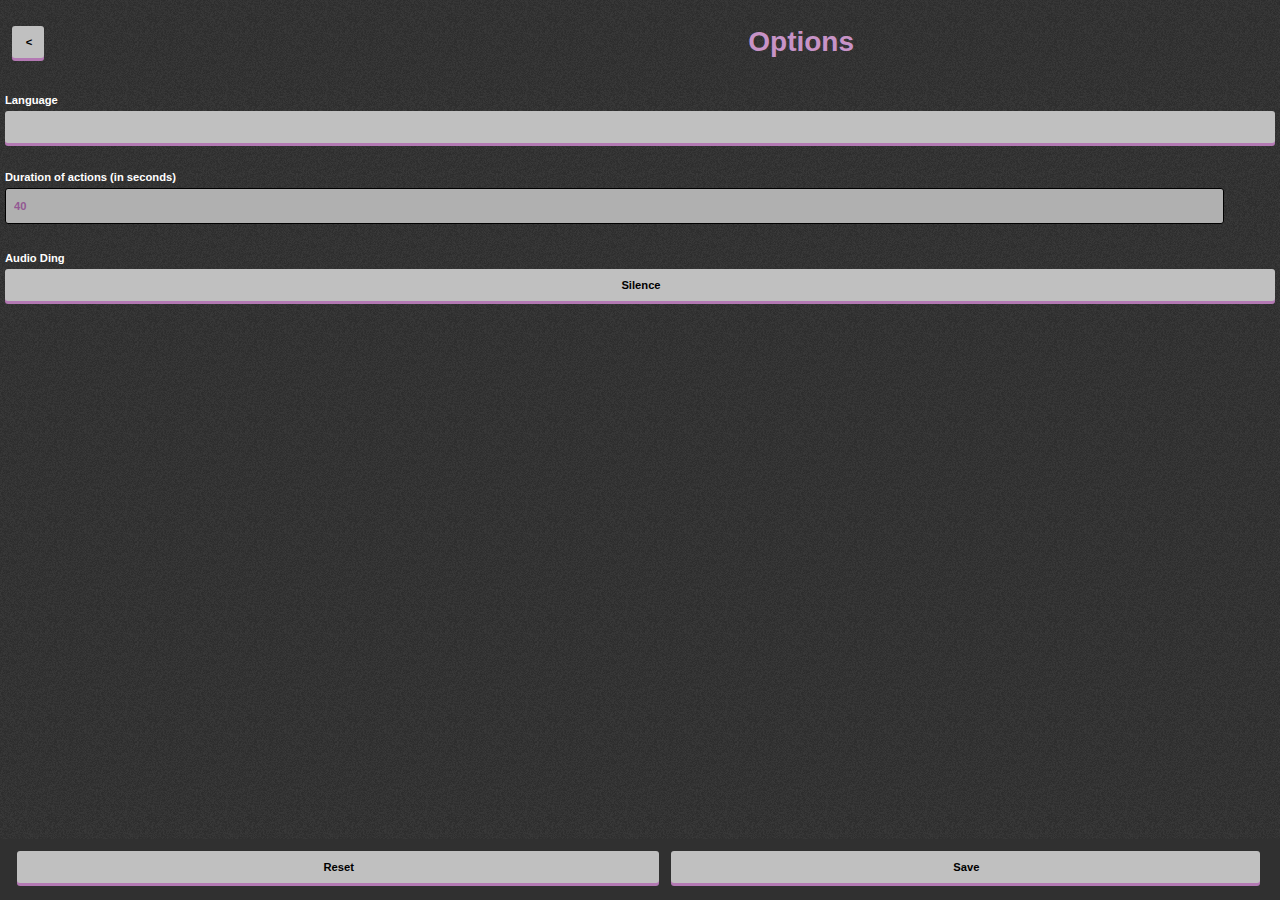
==== config.html @ 8c2312d3 "Initial import" ====
<!DOCTYPE html>
<html>
  <head>
    <meta charset="utf-8">
    <meta name="viewport" content="width=device-width,user-scalable=no,initial-scale=1">
    <title>SexTurns: Options</title>
    <link rel="stylesheet" href="style.css" type="text/css">
    <script src="lang.js" defer></script>
    <script src="config.js" defer></script>
  </head>
  <body>
    <!-- This code is in the public domain. Enjoy! -->
<table><tr><td align="left">
        <input class="back" type="submit" value="&lt;" id="sortir">
</td><td>
    <h1 id="text_title">Configuració</h1>
</td></tr></table>
<div class="content">
    <b id="idioma">Idioma</b>
    <br />
    <select id="lang">
    <option value="ca">Català</option>
    <option value="en">English</option>
    <option value="es">Español</option>
    </select>
    <br />
    <br />
    <b id="text_duration">Duració de les accions (en segons)</b>
    <input type="text" id="duration" value="">
    <br />
    <br />
    <b id="audio">Senyalització Auditiva</b>
    <input type="submit" value="" id="sound">
    <br />
</div>

<div class="bottom">
    <table width="100%"><tr><td>
    <input type="submit" value="Esborrar-ho Tot" id="datareset">
      </td><td>
    <input type="submit" value="Desar" id="desar">
      </td></tr>
    </table>
</div>
</body>

</html>
---- style.css ----
h1 {
        color: #c793c7;
	font-size:2.5em;
        text-align:center;
}
h2 {
        color: #c793c7;
        text-align:center;
}
body,.body {
	overflow: hidden;
	transition: all 0.25s linear;
	margin:0px;
	 -moz-user-select: none;
	-webkit-user-select: none;
	-ms-user-select:none;
	user-select:none;
	color: white;
	font-family: Arial;
        border: 0px solid black;
	line-height:2em;
        font-weight: bold;
	font-size:0.7em;
	background-color: #303030;
	background-image:url('noisy.png');
}
select, input {
	-webkit-appearance: none;
        border: 0px solid black;
	background-image: none;
	font-size:1em;
	border-radius: 3px;
	font-weight:bold;
	background-color:#c0c0c0;
        height: 32px;
        width:100%;
        padding-left:8px;
	box-shadow: 0px 3px 0px #B379B3;
}
input[type=submit]:active{
    -webkit-box-shadow: 0px 2px 0px #84261a;
    -moz-box-shadow: 0px 2px 0px #84261a;
    box-shadow: 0px 2px 0px #84261a;
    position:relative;
    top:3px;
}
input[type=text] {
        border: 1px solid black;
	border-radius: 3px;
	color: #935993;
	font-weight:bold;
	background-color:#b0b0b0;
        height: 32px;
        width:95%;
        padding-left:8px;
	box-shadow: 0px 0px 0px black;
}
input:focus[type=text] {
	color: #b379b3;
	background-color:#d0d0d0;
}
textarea {
	width: 96%;
	height: 1024px;
	border: 1px solid black;
border-radius: 3px;
	color: #935993;
	font-weight:bold;
	background-color:#b0b0b0;
	padding: 5px;
	font-family: Tahoma, sans-serif;
	background-image: url(bg.gif);
	background-position: bottom right;
	background-repeat: no-repeat;
}
      textarea:focus {
	color: #b379b3;
	background-color:#d0d0d0;
	}
      .accio {
        line-height:1.2em;
        font-size:3em;
        text-align:center;
      }
      .countdown{
        line-height:1.2em;
        font-size:7em;
	color:yellow;
        text-align:center;
      }

.bottom {
	transition: all 0.25s linear;
z-index: -999;
	padding:5px;
	padding-top:0px;
	width:100%;
	margin:0px;
	overflow: hidden;
	background-color: #303030;
	position:absolute;
	bottom:0px;
}
table {
	padding:5px;
	width:99%;
	border:0px;
}
td {
	padding:5px;
}
.back {
	width: 32px;
	height: 32px;
}
.topbar {
	top:0px;
	overflow: hidden;
	margin:0px;
	padding:1px;
	background-color:black;
	width:100%;
	margin-bottom:10px;
}

.content {
	transition: all 0.25s linear;
	background-color: #303030;
	background-image:url('noisy.png');
	padding:5px;
}
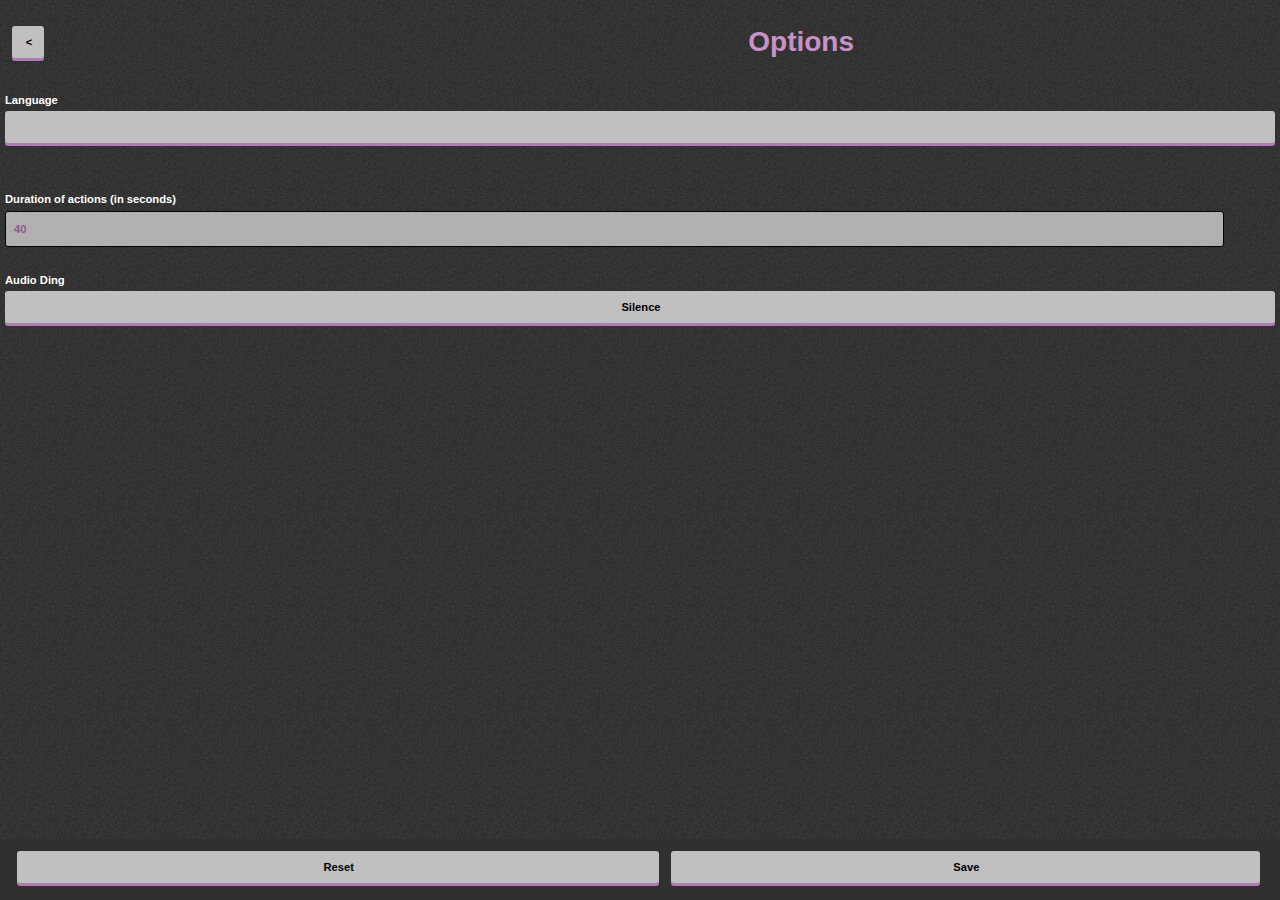
==== commit 478f052a: "Generate <select> for languages dynamically" ====
--- a/config.html
+++ b/config.html
@@ -18,11 +18,7 @@
 <div class="content">
     <b id="idioma">Idioma</b>
     <br />
-    <select id="lang">
-    <option value="ca">Català</option>
-    <option value="en">English</option>
-    <option value="es">Español</option>
-    </select>
+    <div id="select_lang"></div>
     <br />
     <br />
     <b id="text_duration">Duració de les accions (en segons)</b>
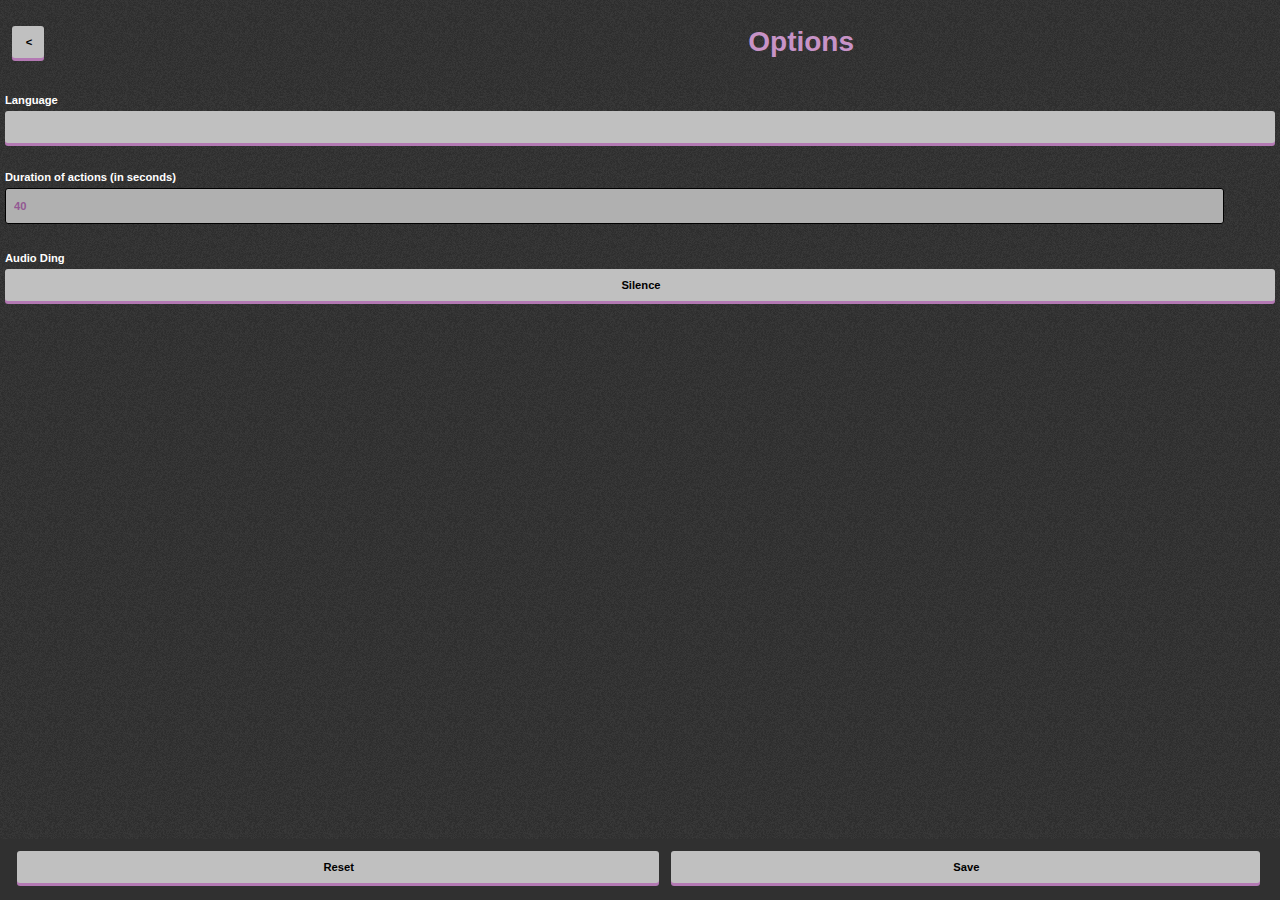
==== commit 764f898b: "Fix spacing in config.html" ====
--- a/config.html
+++ b/config.html
@@ -17,9 +17,7 @@
 </td></tr></table>
 <div class="content">
     <b id="idioma">Idioma</b>
-    <br />
     <div id="select_lang"></div>
-    <br />
     <br />
     <b id="text_duration">Duració de les accions (en segons)</b>
     <input type="text" id="duration" value="">
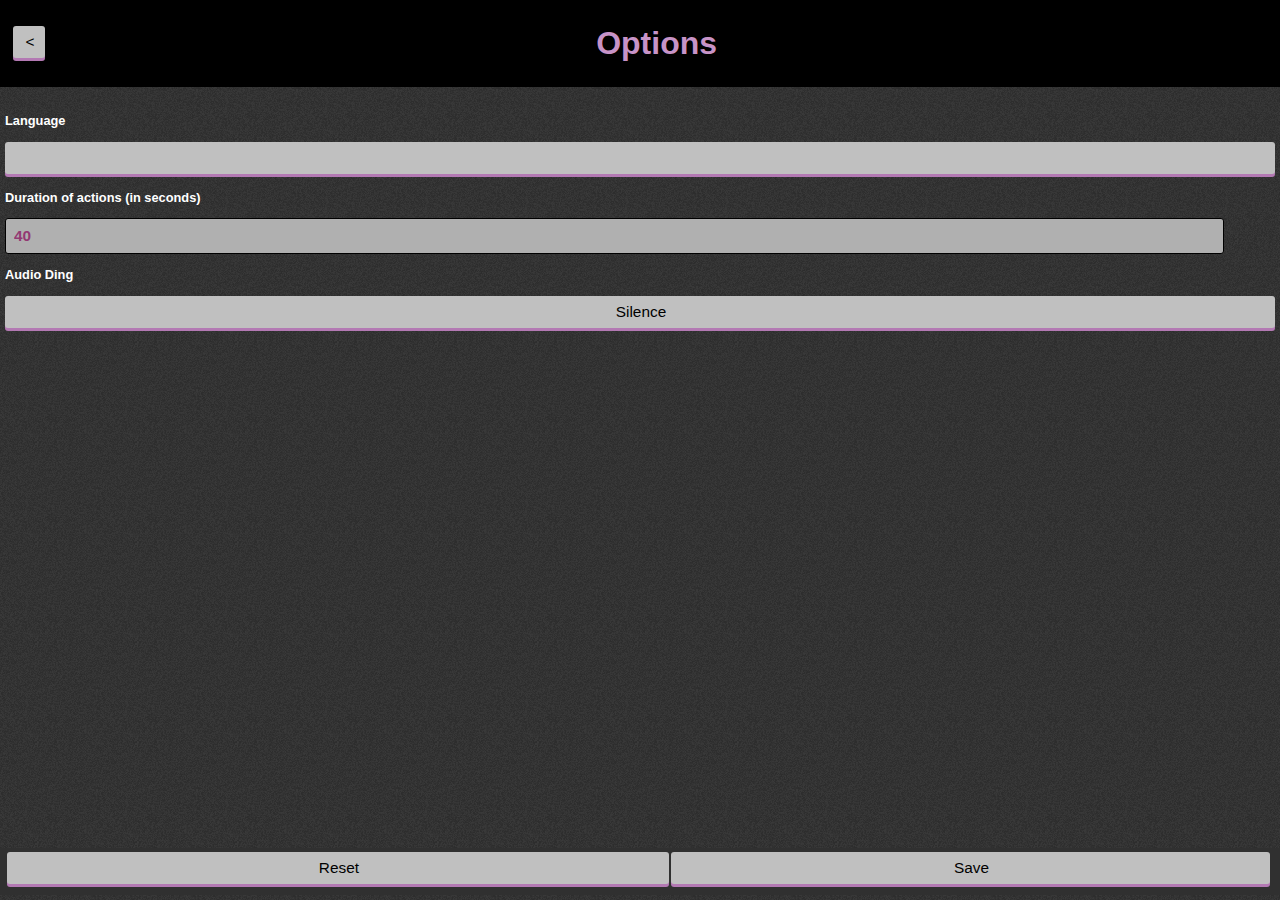
==== commit c4f3915c: "Enhace user interface with bubbles and topbar" ====
--- a/config.html
+++ b/config.html
@@ -10,20 +10,22 @@
   </head>
   <body>
     <!-- This code is in the public domain. Enjoy! -->
-<table><tr><td align="left">
+<div class="topbar">
+<table><tr><td align="left" style="padding-left:10px">
         <input class="back" type="submit" value="&lt;" id="sortir">
-</td><td>
+</td><td style="width:100%">
     <h1 id="text_title">Configuració</h1>
 </td></tr></table>
+</div>
 <div class="content">
     <b id="idioma">Idioma</b>
     <div id="select_lang"></div>
-    <br />
+
     <b id="text_duration">Duració de les accions (en segons)</b>
     <input type="text" id="duration" value="">
     <br />
-    <br />
-    <b id="audio">Senyalització Auditiva</b>
+
+    <b id="audio">Senyalització Auditiv</b>
     <input type="submit" value="" id="sound">
     <br />
 </div>
--- a/style.css
+++ b/style.css
@@ -10,7 +10,6 @@
 }
 body,.body {
 	overflow: hidden;
-	transition: all 0.25s linear;
 	margin:0px;
 	 -moz-user-select: none;
 	-webkit-user-select: none;
@@ -19,9 +18,8 @@
 	color: white;
 	font-family: Arial;
         border: 0px solid black;
-	line-height:2em;
-        font-weight: bold;
-	font-size:0.7em;
+	line-height: 3em;
+	font-size:0.8em;
 	background-color: #303030;
 	background-image:url('noisy.png');
 }
@@ -29,9 +27,8 @@
 	-webkit-appearance: none;
         border: 0px solid black;
 	background-image: none;
-	font-size:1em;
+	font-size:1.2em;
 	border-radius: 3px;
-	font-weight:bold;
 	background-color:#c0c0c0;
         height: 32px;
         width:100%;
@@ -48,7 +45,7 @@
 input[type=text] {
         border: 1px solid black;
 	border-radius: 3px;
-	color: #935993;
+	color: #933973;
 	font-weight:bold;
 	background-color:#b0b0b0;
         height: 32px;
@@ -65,7 +62,7 @@
 	height: 1024px;
 	border: 1px solid black;
 border-radius: 3px;
-	color: #935993;
+	color: #933973;
 	font-weight:bold;
 	background-color:#b0b0b0;
 	padding: 5px;
@@ -79,11 +76,13 @@
 	background-color:#d0d0d0;
 	}
       .accio {
+	transition: all 0.25s linear;
         line-height:1.2em;
         font-size:3em;
         text-align:center;
       }
       .countdown{
+	transition: all 0.25s linear;
         line-height:1.2em;
         font-size:7em;
 	color:yellow;
@@ -92,23 +91,24 @@
 
 .bottom {
 	transition: all 0.25s linear;
-z-index: -999;
-	padding:5px;
+        z-index: -999;
+        margin:0px;
+        padding:5px;
 	padding-top:0px;
+	padding-right:20px;
 	width:100%;
-	margin:0px;
 	overflow: hidden;
 	background-color: #303030;
 	position:absolute;
-	bottom:0px;
+	bottom:5px;
 }
 table {
-	padding:5px;
+	padding:0px;
 	width:99%;
 	border:0px;
 }
 td {
-	padding:5px;
+	padding:0px;
 }
 .back {
 	width: 32px;
@@ -125,8 +125,80 @@
 }
 
 .content {
-	transition: all 0.25s linear;
 	background-color: #303030;
 	background-image:url('noisy.png');
 	padding:5px;
 }
+
+
+/* top bubble */
+.bubble
+{
+position: absolute;
+top:110px;
+left:32px;
+border: 1px solid white;
+color:#303030;
+padding: 0px;
+padding-top:20px;
+text-align:center;
+font-size:1.5em;
+width: 270px;
+height: 60px;
+background: #FFFFFF;
+-webkit-border-radius: 10px;
+-moz-border-radius: 10px;
+border-radius: 10px;
+}
+
+.bubble:after
+{
+content: '';
+position: absolute;
+left:20px;
+font-size:1.5em;
+border-style: solid;
+border-width: 0 15px 15px;
+border-color: #FFFFFF transparent;
+display: block;
+width: 0;
+z-index: 1;
+top: -15px;
+left: 158px;
+}
+
+
+
+/**** bottom bubble ****/
+.bubble2
+{
+position: absolute;
+width: 250px;
+border: 1px solid white;
+color:#303030;
+padding: 0px;
+padding-top:20px;
+text-align:center;
+bottom:100px;
+left:20px;
+height: 60px;
+font-size:1.5em;
+background: #FFFFFF;
+-webkit-border-radius: 10px;
+-moz-border-radius: 10px;
+border-radius: 10px;
+}
+
+.bubble2:after
+{
+content: '';
+position: absolute;
+border-style: solid;
+border-width: 15px 15px 0;
+border-color: #FFFFFF transparent;
+display: block;
+width: 0;
+z-index: 1;
+bottom: -15px;
+left: 51px;
+}
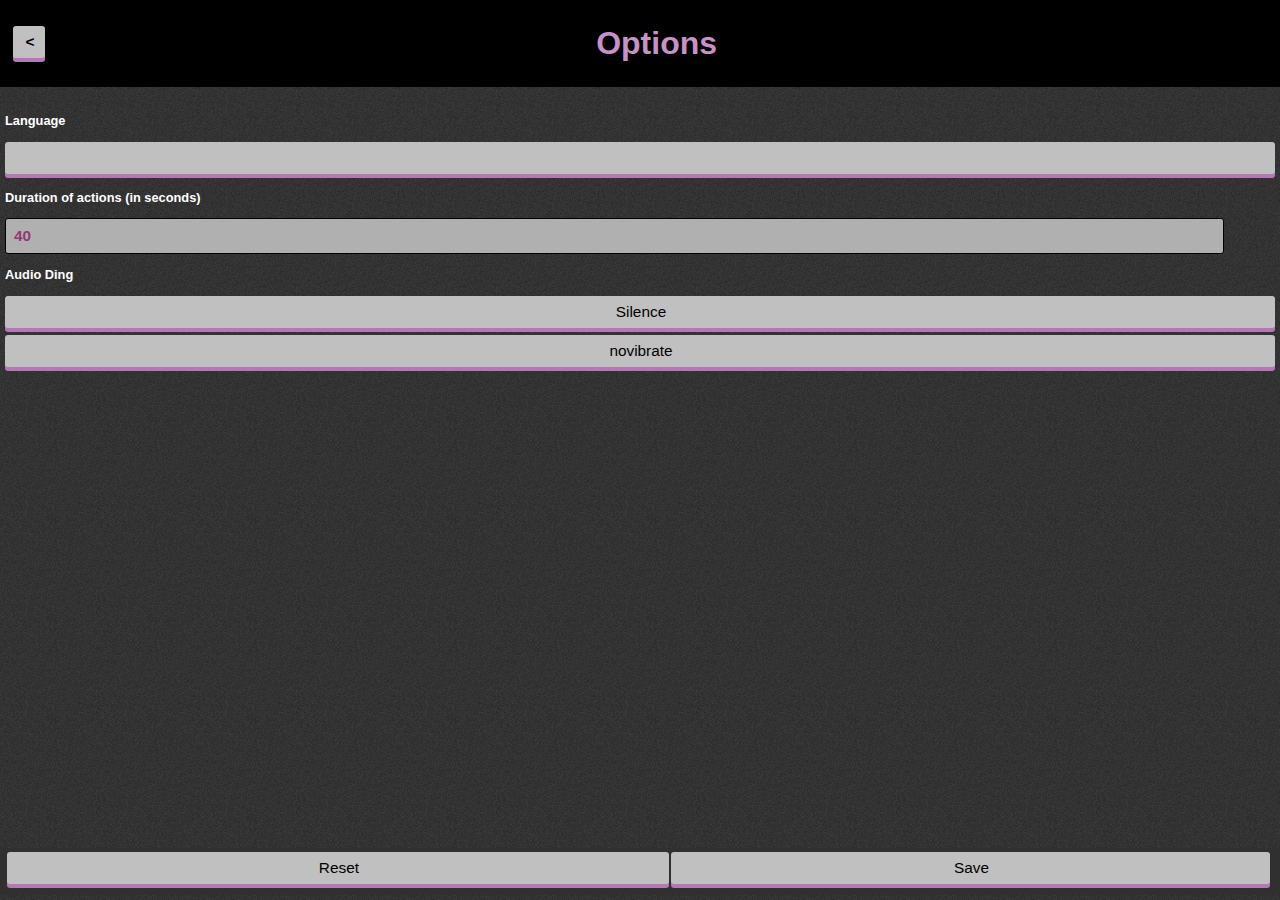
==== commit 9673d9a7: "Add stars, new strings, vibrate option and more" ====
--- a/config.html
+++ b/config.html
@@ -27,6 +27,7 @@
 
     <b id="audio">Senyalització Auditiv</b>
     <input type="submit" value="" id="sound">
+    <input type="submit" value="" id="vibrate">
     <br />
 </div>
 
--- a/style.css
+++ b/style.css
@@ -11,7 +11,7 @@
 body,.body {
 	overflow: hidden;
 	margin:0px;
-	 -moz-user-select: none;
+	-moz-user-select: none;
 	-webkit-user-select: none;
 	-ms-user-select:none;
 	user-select:none;
@@ -24,6 +24,7 @@
 	background-image:url('noisy.png');
 }
 select, input {
+color:black;
 	-webkit-appearance: none;
         border: 0px solid black;
 	background-image: none;
@@ -32,13 +33,15 @@
 	background-color:#c0c0c0;
         height: 32px;
         width:100%;
+        margin:0px;
         padding-left:8px;
-	box-shadow: 0px 3px 0px #B379B3;
+	box-shadow: 0px 4px 0px #B379B3;
 }
 input[type=submit]:active{
     -webkit-box-shadow: 0px 2px 0px #84261a;
     -moz-box-shadow: 0px 2px 0px #84261a;
-    box-shadow: 0px 2px 0px #84261a;
+    box-shadow: 0px 2px 0px #84363a;
+    background-color:#a0a0a0;
     position:relative;
     top:3px;
 }
@@ -111,6 +114,8 @@
 	padding:0px;
 }
 .back {
+font-weight:bold;
+color:black;
 	width: 32px;
 	height: 32px;
 }
